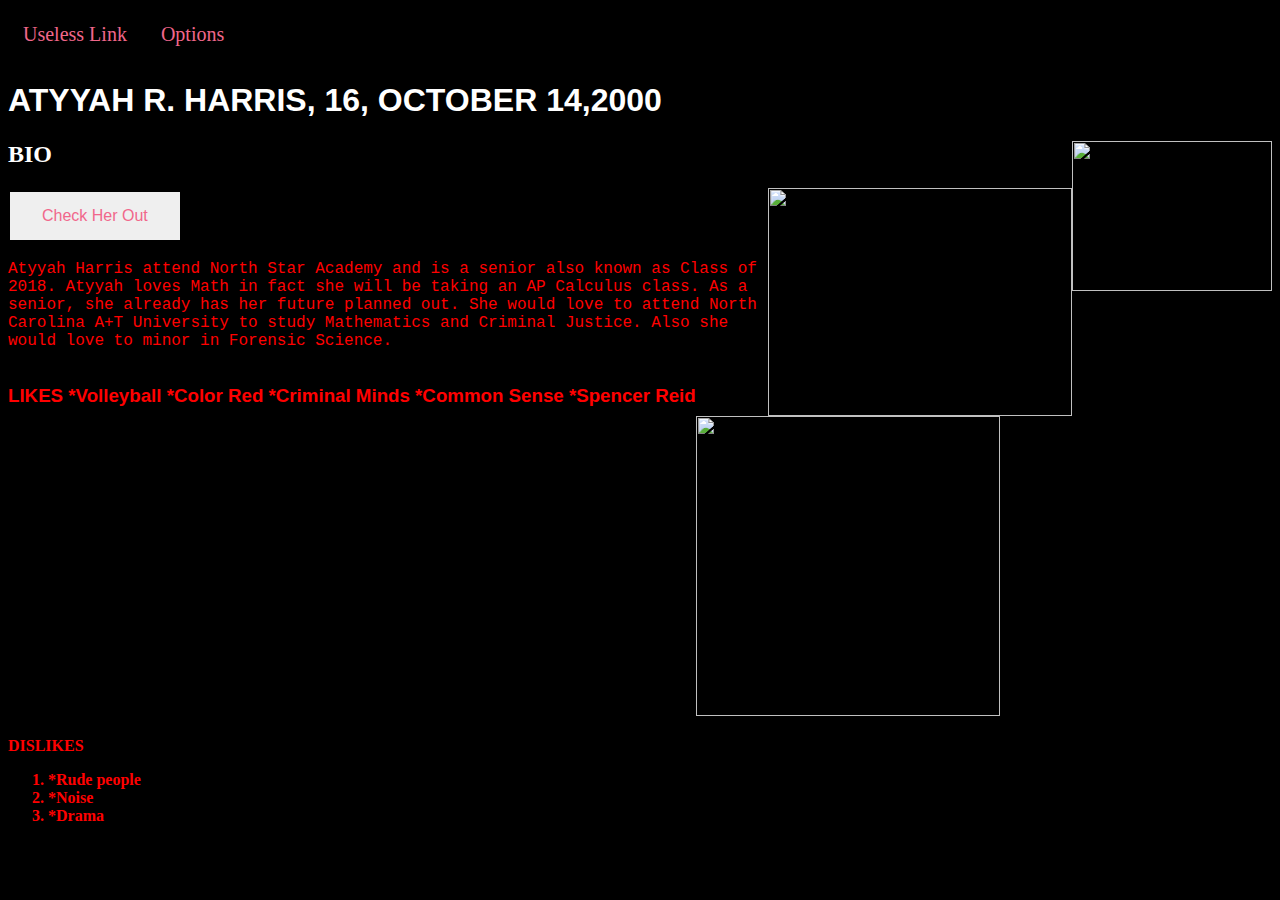
==== bio.html @ 1d7bb087 "Update and rename index.html to bio.html" ====
<html>

<head>
  <link rel="stylesheet" href="style.css">
  <script>
  function myFunction() {
    document.getElementById("pic").style.display = "block";
  }</script>
 <style>
 body {
 background-color: black;
 <
}
 div {background-color: black;}
 div a {
     text-decoration: none;
     color:#F1678B;
     font-size: 20px;
     padding: 15px;
     display:inline-block;
 }
 ul {
   display: inline;
   margin: 0;
   padding: 0;
 }
 ul li {display: inline-block;}
 ul li:hover {background: #555;}
 ul li:hover ul {display: block;}
 ul li ul {
   position: absolute;
   width: 200px;
   display: none;
 }
 ul li ul li {
   background: #555;
   display: block;
 }
 ul li ul li a {display:block !important;}
 ul li ul li:hover {background: #666;}

 button {
     background-color:#F1678;
     border: none;
     color: #F1678B;
     padding: 15px 32px;
     text-align: center;
     text-decoration: none;
     display: inline-block;
     font-size: 16px;
     margin: 4px 2px;
     cursor: pointer;
 }
 </style>
 </head>
 <body>

   <div>
     <a href="#">Useless Link</a>
     <ul>
       <li>

       <a href="#">Options</a>
       <ul>
         <li><a href="index.html">Home</a></li>
         <li><a href="bio.html">Bio</a></li>
         <li><a href="ty.html">Fun Facts</a></li>
         <li><a href="Pics.hmtl">Pictures</a></li>
       </ul>
     </li>
   </ul>
 </div>


<h1 style= "color: white;font-family: Impact, Charcoal, sans-serif; ">ATYYAH R. HARRIS, 16, OCTOBER 14,2000</h1>
<img src= "https://i.ytimg.com/vi/_vrtz_W2rsM/maxresdefault.jpg" style="width:200px;height:150px;float: right;">
<img id="pic" src= "Tyyah.jpg.jpg"style="width:304px;height:228px;display:none;">
<h2 style= "color: white; ">BIO</h2>
<button type="button" onclick="myFunction()">Check Her Out</button>
<img src= "https://s3.amazonaws.com/file.imleagues/Images/Teams/Uploaded/201612/2016121112511424738b233a6ed51023eb459859e5f5e9a3.jpg" style="width:304px;height:228px;float: right;">

    <p style="color:red;font-family: Courier New, Courier, monospace; "> Atyyah Harris attend North Star Academy and is a senior also known as Class of 2018. Atyyah loves Math in fact she will be taking an
      AP Calculus class. As a senior, she already has her future planned out. She would love to attend North Carolina A+T University to study
      Mathematics and Criminal Justice. Also she would love to minor in Forensic Science.</p>


<h3 style= "color: red; font-family:Comic Sans MS, cursive, sans-serif;float: left;">LIKES


<ul>
  <li>*Volleyball</li>
  <li>*Color Red</li>
  <li>*Criminal Minds</li>
  <li>*Common Sense</li>
  <li>*Spencer Reid</li>
</ul>
</h3>

<img src= "https://cryptocgcode.files.wordpress.com/2013/05/dr-spencer-reid.jpg"style="width:304px;height:300px";>
<h4 style= "color: red; font-family:Comic Sans MS, cursive, sans-serifs;">DISLIKES

<ol>
  <li>*Rude people</li>
  <li>*Noise</li>
  <li>*Drama</li>
</ol>
</h4>

<h5 style= "https://www.youtube.com/;"color: white;font-size:36px;"> FAVORITE SITE
  </body>
</html>
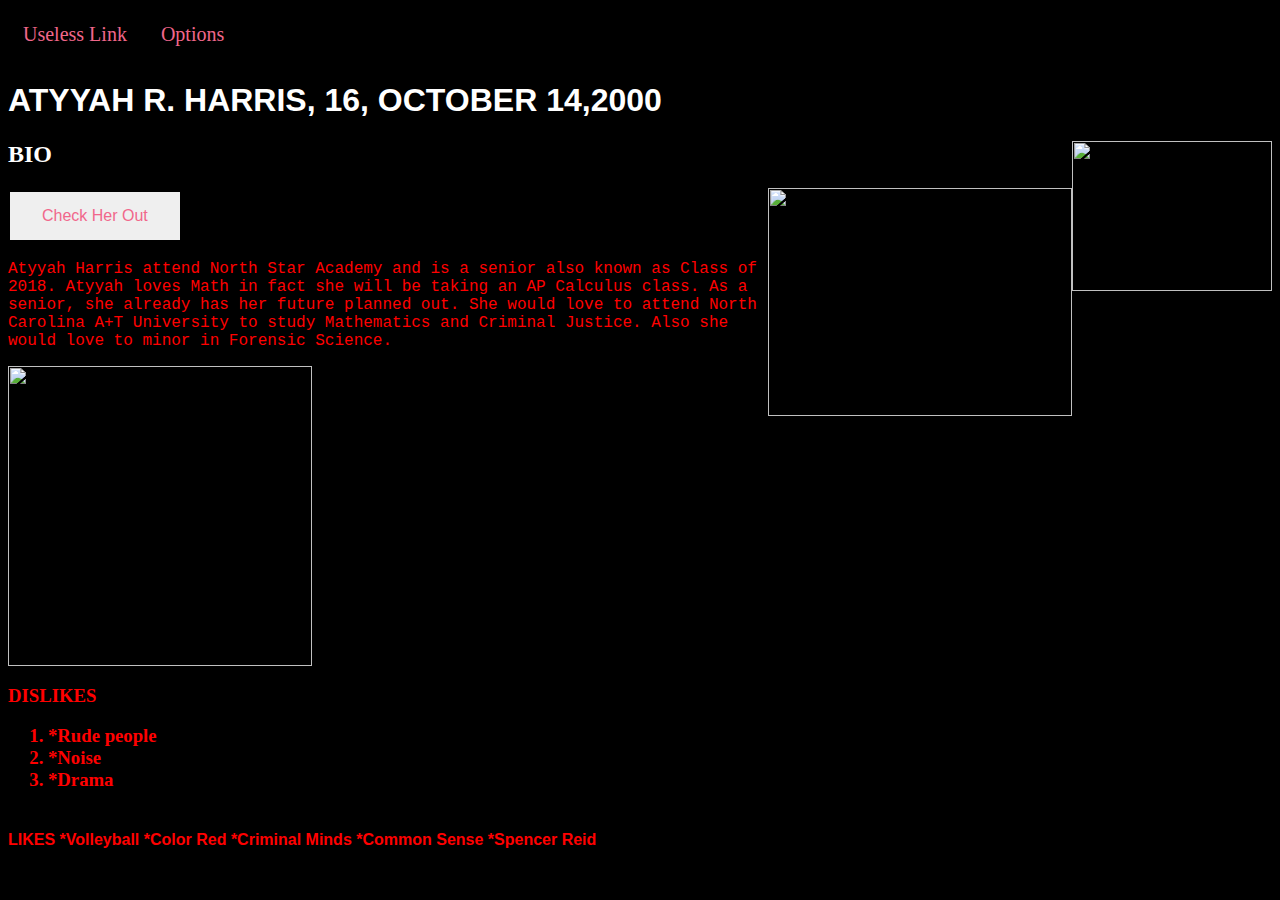
==== commit 45eb9461: "Update bio.html" ====
--- a/bio.html
+++ b/bio.html
@@ -84,28 +84,28 @@
       Mathematics and Criminal Justice. Also she would love to minor in Forensic Science.</p>
 
 
-<h3 style= "color: red; font-family:Comic Sans MS, cursive, sans-serif;float: left;">LIKES
 
+<img src= "https://cryptocgcode.files.wordpress.com/2013/05/dr-spencer-reid.jpg"style="width:304px;height:300px";>
+<h3 style= "color: red; font-family:Comic Sans MS, cursive, sans-serifs;">DISLIKES
 
-<ul>
+<ol>
+  <li>*Rude people</li>
+  <li>*Noise</li>
+  <li>*Drama</li>
+</ol>
+</h3>
+   
+<h4 style= "color: red; font-family:Comic Sans MS, cursive, sans-serif;float: left;">LIKES
+
+  <ul>
   <li>*Volleyball</li>
   <li>*Color Red</li>
   <li>*Criminal Minds</li>
   <li>*Common Sense</li>
   <li>*Spencer Reid</li>
 </ul>
-</h3>
-
-<img src= "https://cryptocgcode.files.wordpress.com/2013/05/dr-spencer-reid.jpg"style="width:304px;height:300px";>
-<h4 style= "color: red; font-family:Comic Sans MS, cursive, sans-serifs;">DISLIKES
-
-<ol>
-  <li>*Rude people</li>
-  <li>*Noise</li>
-  <li>*Drama</li>
-</ol>
 </h4>
 
-<h5 style= "https://www.youtube.com/;"color: white;font-size:36px;"> FAVORITE SITE
+   <h5 style= "https://www.youtube.com/;"color: white;font-size:36px;"> FAVORITE SITE
   </body>
 </html>
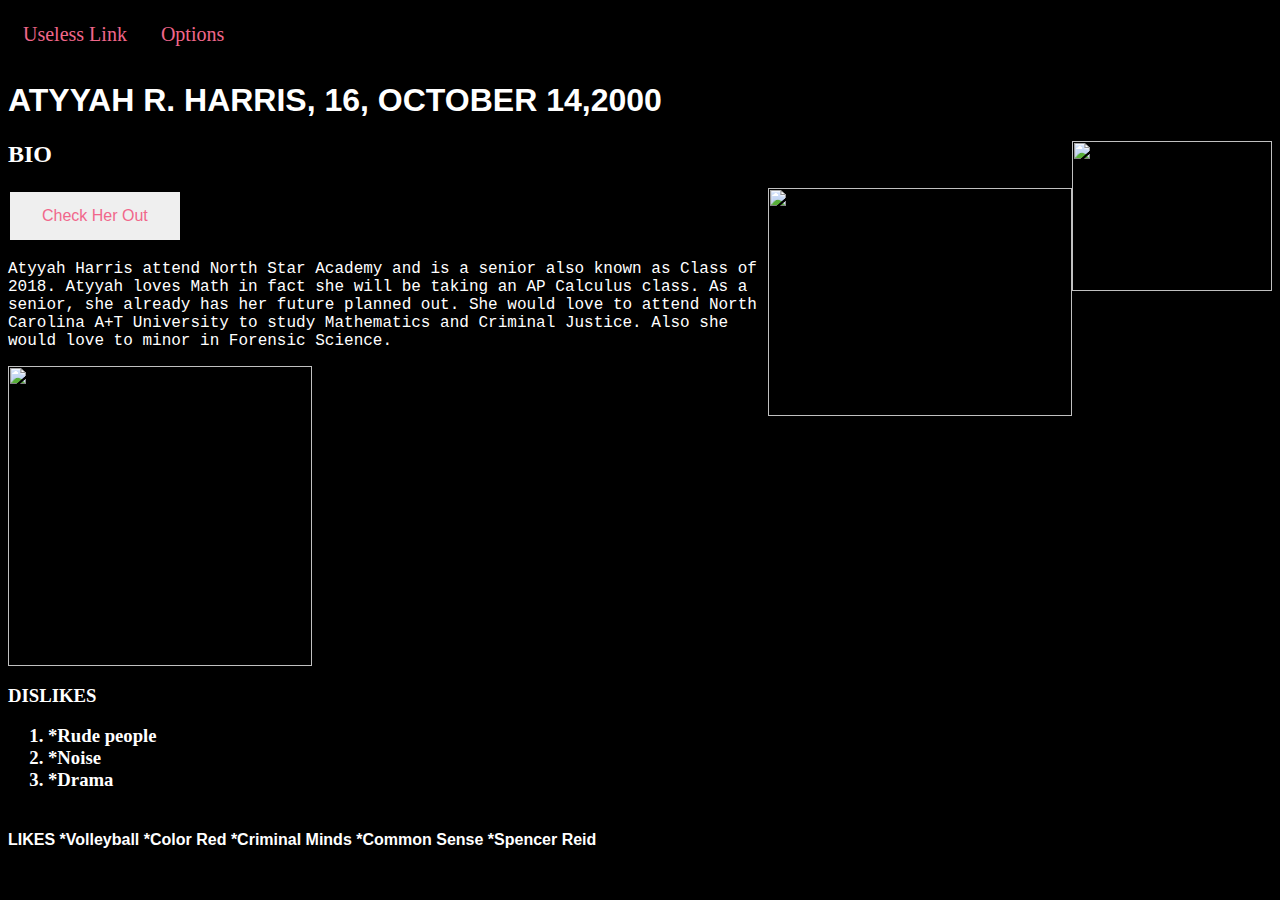
==== commit 8ec92579: "Update bio.html" ====
--- a/bio.html
+++ b/bio.html
@@ -79,14 +79,15 @@
 <button type="button" onclick="myFunction()">Check Her Out</button>
 <img src= "https://s3.amazonaws.com/file.imleagues/Images/Teams/Uploaded/201612/2016121112511424738b233a6ed51023eb459859e5f5e9a3.jpg" style="width:304px;height:228px;float: right;">
 
-    <p style="color:red;font-family: Courier New, Courier, monospace; "> Atyyah Harris attend North Star Academy and is a senior also known as Class of 2018. Atyyah loves Math in fact she will be taking an
-      AP Calculus class. As a senior, she already has her future planned out. She would love to attend North Carolina A+T University to study
-      Mathematics and Criminal Justice. Also she would love to minor in Forensic Science.</p>
+    <p style="color: white;font-family: Courier New, Courier, monospace; "> Atyyah Harris attend North Star Academy and is a 
+      senior also known as Class of 2018. Atyyah loves Math in fact she will be taking an AP Calculus class. As a senior, she 
+      already has her future planned out. She would love to attend North Carolina A+T University to study Mathematics and Criminal 
+      Justice. Also she would love to minor in Forensic Science.</p>
 
 
 
 <img src= "https://cryptocgcode.files.wordpress.com/2013/05/dr-spencer-reid.jpg"style="width:304px;height:300px";>
-<h3 style= "color: red; font-family:Comic Sans MS, cursive, sans-serifs;">DISLIKES
+<h3 style= "color: white; font-family:Comic Sans MS, cursive, sans-serifs;">DISLIKES
 
 <ol>
   <li>*Rude people</li>
@@ -95,9 +96,9 @@
 </ol>
 </h3>
    
-<h4 style= "color: red; font-family:Comic Sans MS, cursive, sans-serif;float: left;">LIKES
+<h4 style= "color: white; font-family:Comic Sans MS, cursive, sans-serif;float: left;">LIKES
 
-  <ul>
+<ul>
   <li>*Volleyball</li>
   <li>*Color Red</li>
   <li>*Criminal Minds</li>
@@ -105,7 +106,5 @@
   <li>*Spencer Reid</li>
 </ul>
 </h4>
-
-   <h5 style= "https://www.youtube.com/;"color: white;font-size:36px;"> FAVORITE SITE
   </body>
 </html>
